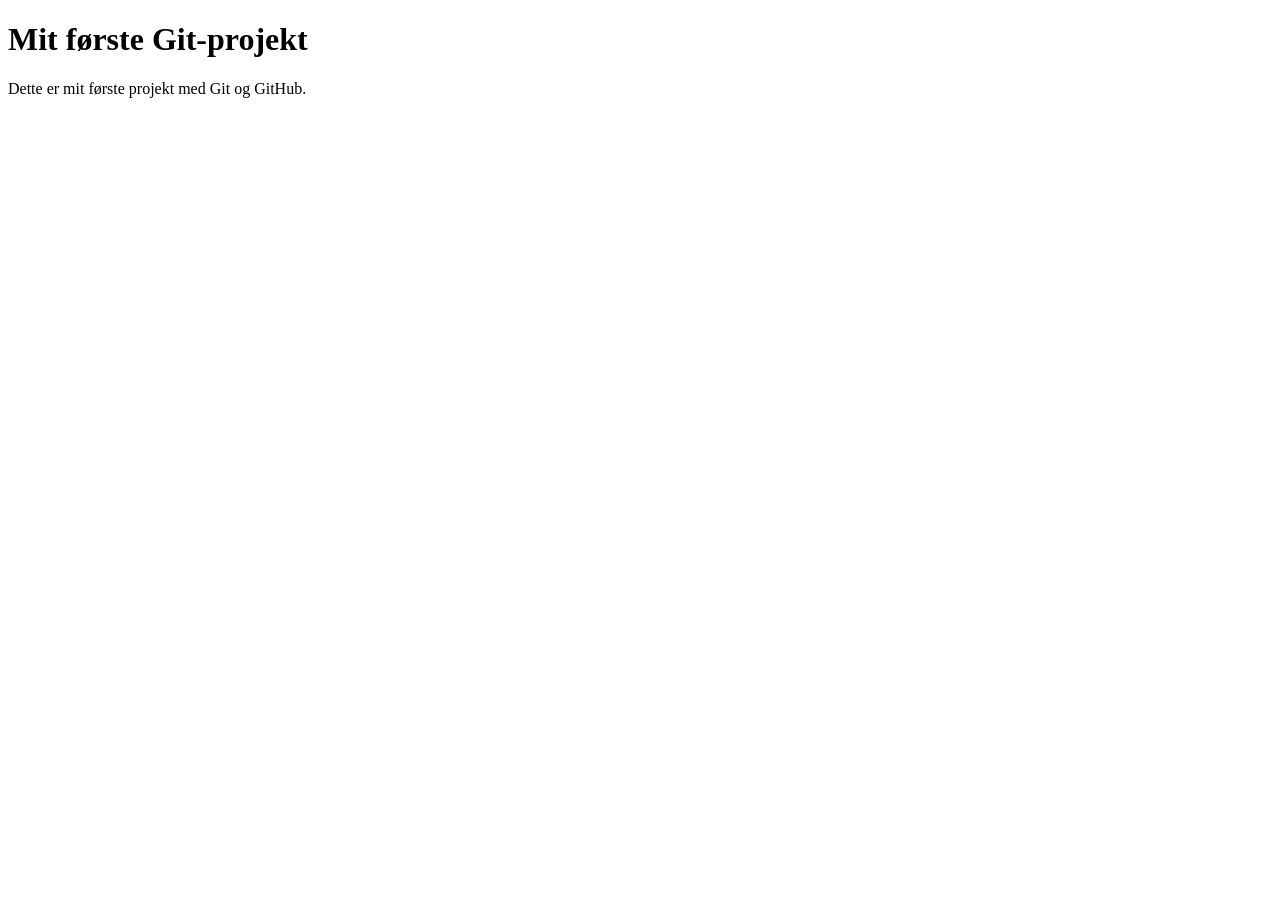
==== index.html @ f1c98973 "første version" ====
<!DOCTYPE html>
<html lang="en">
<head>
    <meta charset="UTF-8">
    <title>Title</title>
</head>
<body>
<h1>Mit første Git-projekt</h1>
<p>Dette er mit første projekt med Git og GitHub.</p>
</body>
</html>
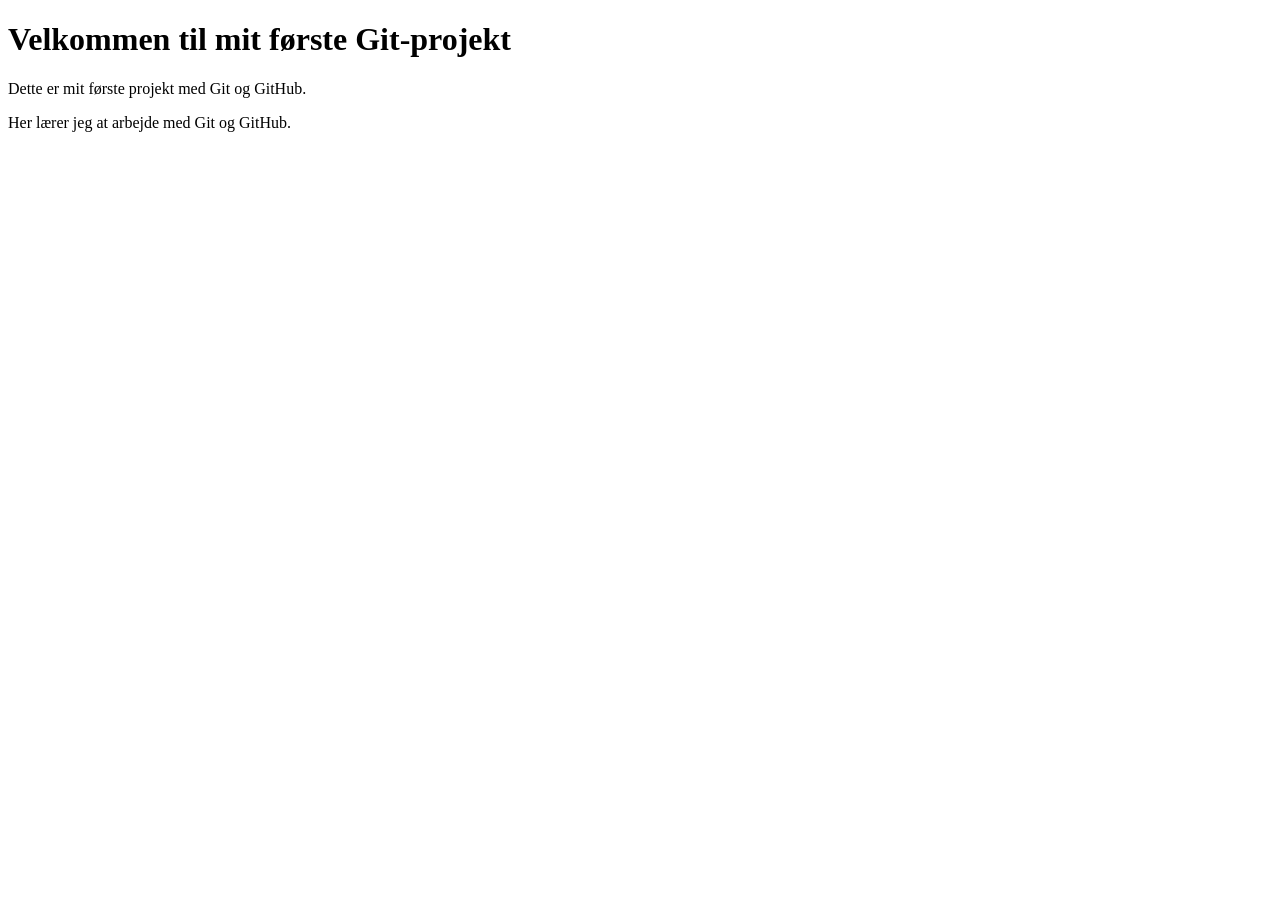
==== commit 58c9dc21: "Tilføjet velkomsttekst" ====
--- a/index.html
+++ b/index.html
@@ -5,7 +5,8 @@
     <title>Title</title>
 </head>
 <body>
-<h1>Mit første Git-projekt</h1>
+<h1>Velkommen til mit første Git-projekt</h1>
 <p>Dette er mit første projekt med Git og GitHub.</p>
+<p>Her lærer jeg at arbejde med Git og GitHub.<p></p>
 </body>
 </html>
